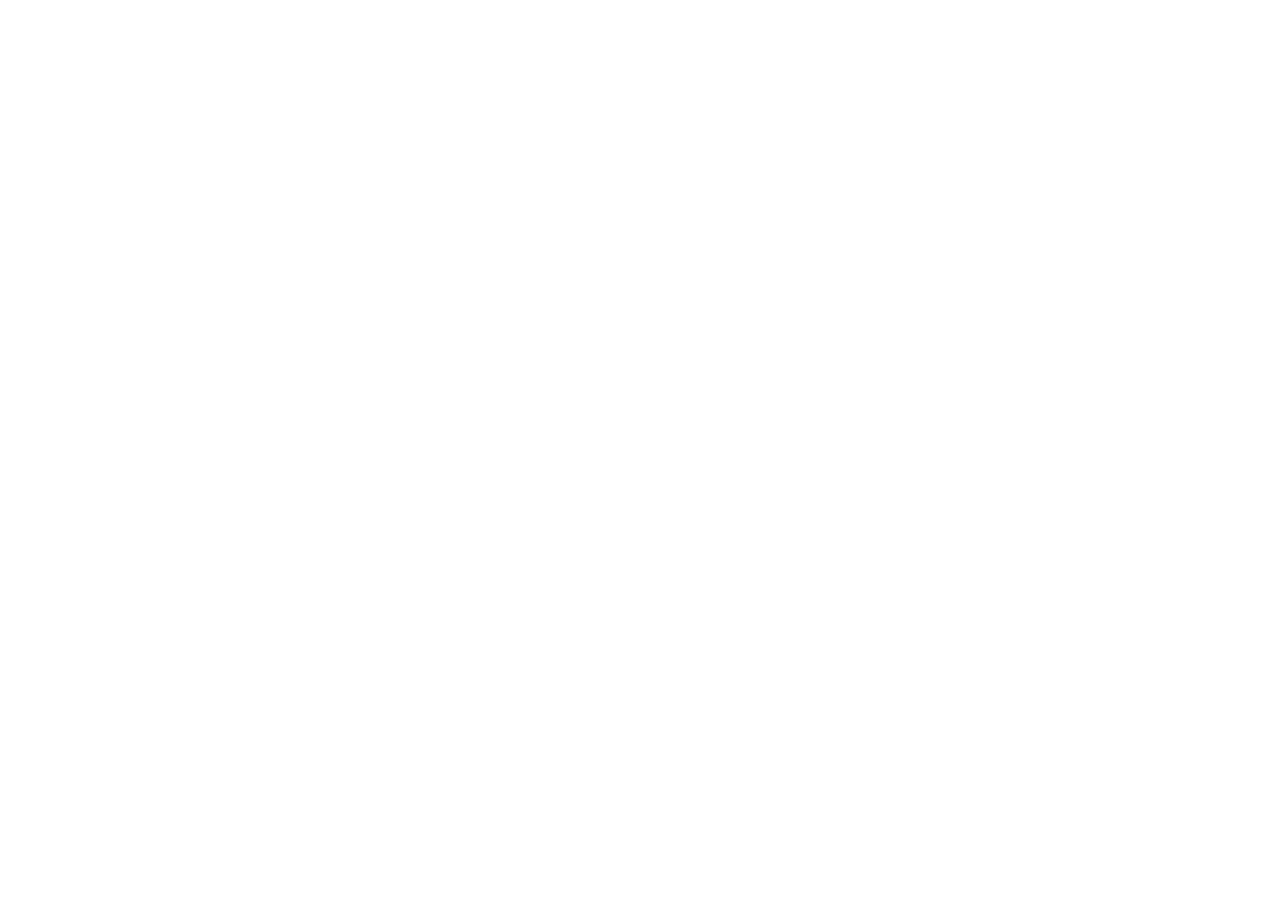
==== index.html @ ae09b968 "added html structure" ====
<!DOCTYPE html>
<html lang="en">
  <head>
    <meta charset="UTF-8" />
    <meta name="viewport" content="width=device-width, initial-scale=1.0" />
    <meta http-equiv="X-UA-Compatible" content="ie=edge" />
    <title></title>
    <link rel="stylesheet" href="style.css" />
  </head>
  <body>
    <script src="script.js"></script>
  </body>
</html>
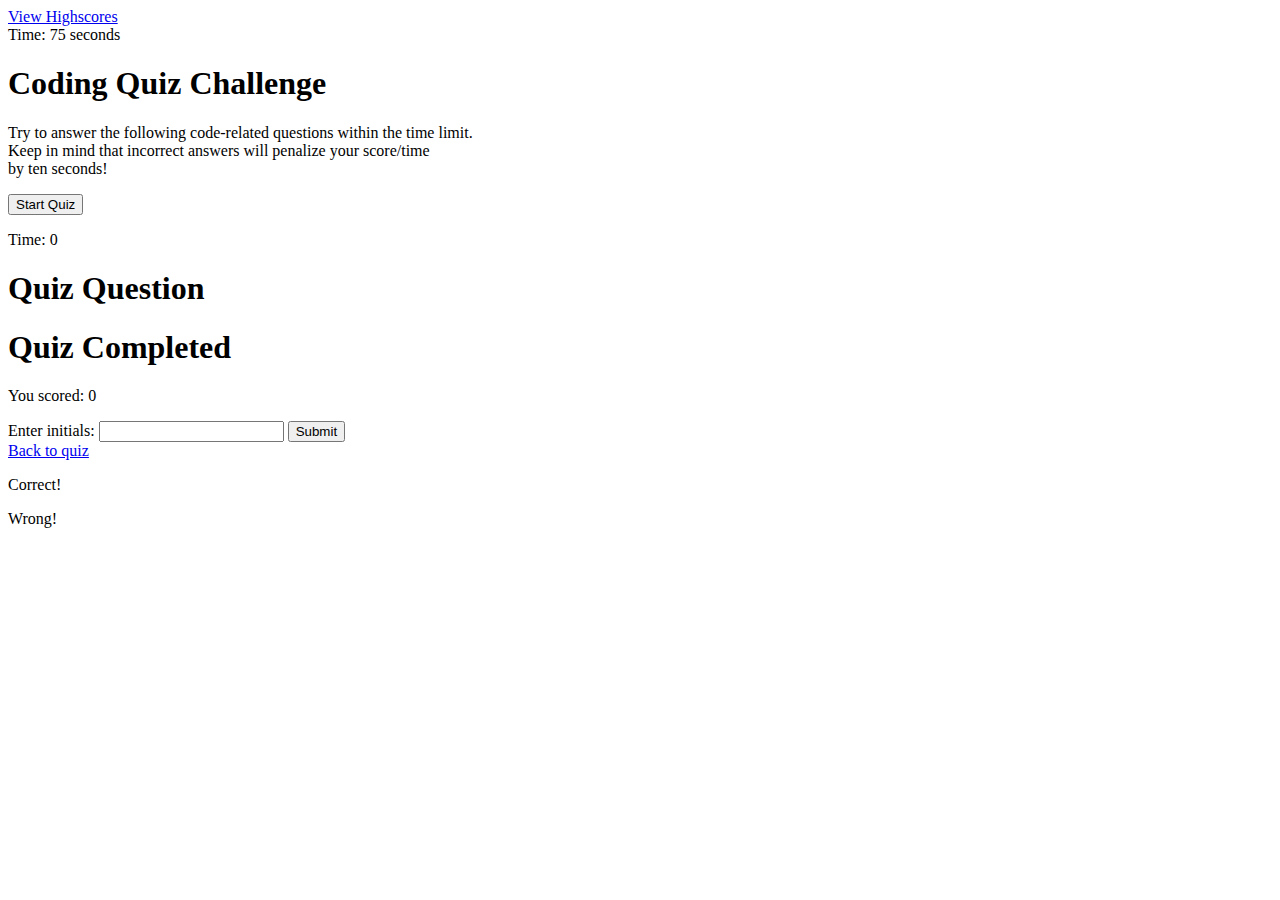
==== commit 7e01dfa8: "added html content" ====
--- a/index.html
+++ b/index.html
@@ -1,13 +1,47 @@
 <!DOCTYPE html>
 <html lang="en">
-  <head>
-    <meta charset="UTF-8" />
-    <meta name="viewport" content="width=device-width, initial-scale=1.0" />
-    <meta http-equiv="X-UA-Compatible" content="ie=edge" />
-    <title></title>
-    <link rel="stylesheet" href="style.css" />
-  </head>
-  <body>
-    <script src="script.js"></script>
-  </body>
+    <head>
+        <meta charset="UTF-8" />
+        <meta name="viewport" content="width=device-width, initial-scale=1.0" />
+        <title>Code Quiz</title>
+        <link rel="stylesheet" href="./assets/css/style.css" />
+    </head>
+    <body>
+        <header>
+            <nav>
+                <a class="navbar-highscores" href="highscores.html">View Highscores</a>
+                <section class="navbar-timer">Time: 75 seconds</section>
+            </nav>
+        </header>
+        <main>
+            <section>
+                <h1>Coding Quiz Challenge</h1>
+                <p>
+                    Try to answer the following code-related questions within the time limit. <br>
+                    Keep in mind that incorrect answers will penalize your score/time <br> by ten seconds! 
+                </p>
+                <button id="start-button">Start Quiz</button>
+            </section>
+            <section>
+                <p id="timer">Time: <span id="timer">0</span></p>
+                <h1 id="question">Quiz Question</h1>
+                <ul id="choices"></ul>
+            </section>
+            <section>
+                <h1>Quiz Completed</h1>
+                <p>You scored: <span id="score">0</span></p>
+                <form>
+                    <label>Enter initials:</label>
+                    <input>
+                    <button>Submit</button>
+                </form>
+                <a href="index.html" class="back-button">Back to quiz</a>
+            </section>
+            <div>
+                <p>Correct!</p>
+                <p>Wrong!</p>
+            </div>
+        </main>
+        <script src="script.js"></script>
+    </body>
 </html>
